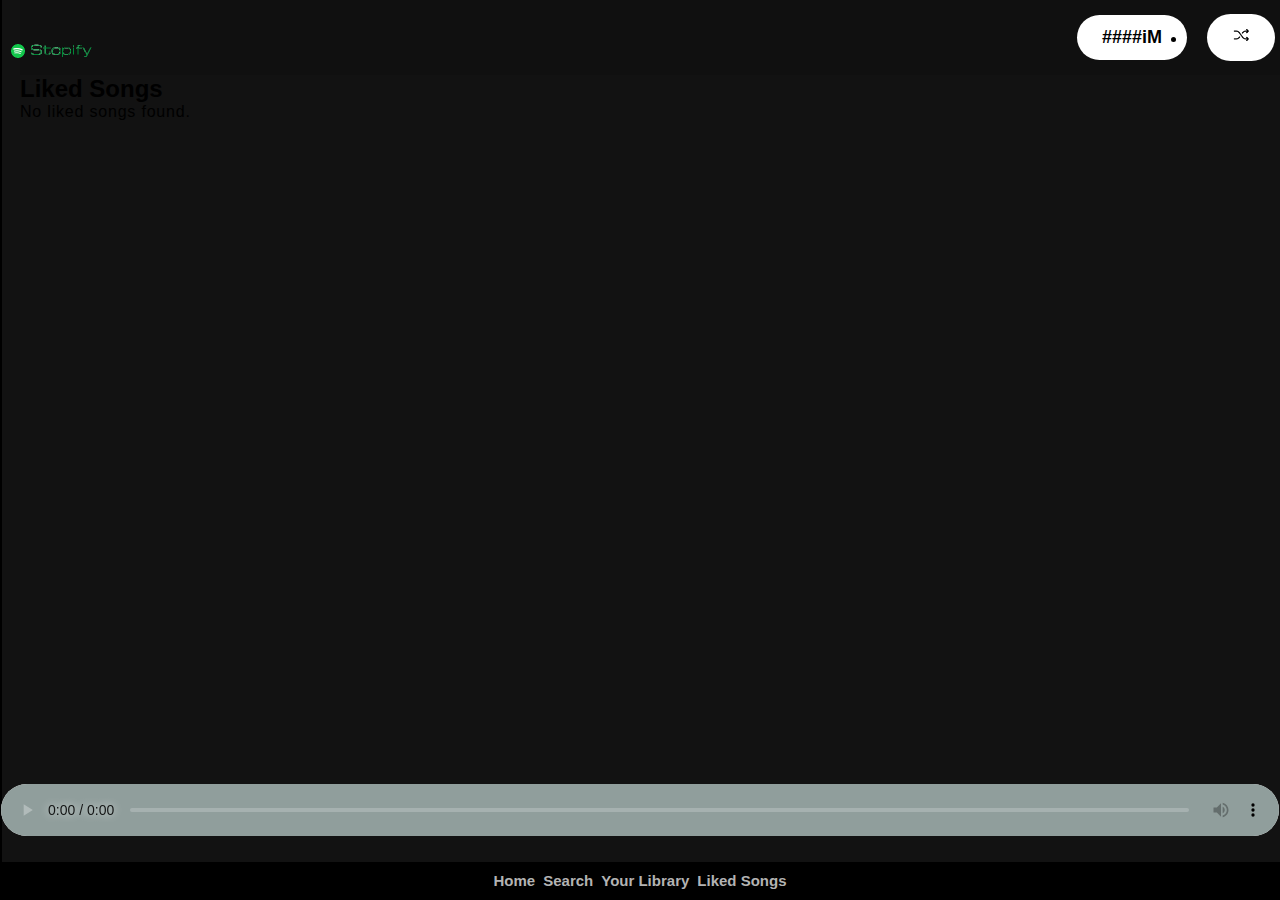
==== likedsongs.html @ ab85a43c "Create likedsongs.html" ====
<!DOCTYPE html>
<html>

<head>
  <meta charset="UTF-8">
  <meta name="viewport" content="width=device-width, initial-scale=1.0">
  <title>Stopify - Liked Songs</title>
  <link rel="shortcut icon"
    href="https://www.freepnglogos.com/uploads/spotify-logo-png/spotify-logo-spotify-symbol-3.png" type="image/png">
  <link rel="stylesheet" href="stopify.css">
  <style>
    #audioPlayer {
      color: white;
      position: fixed;
      width: 100%;
      bottom: 7%;
      left: 0;
      right: 0;
      align-items: center;
      justify-content: space-between;
      padding: 1px;
      box-sizing: border-box;
    }

    audio::-webkit-media-controls-panel {
      background-color: #909e9c;
      color: white;
    }

    audio::-webkit-media-controls-play-button,
    audio::-webkit-media-controls-volume-slider,
    audio::-webkit-media-controls-timeline {
      filter: invert(1);
    }

    .like {
      cursor: pointer;
      color: white;
      font-size: 1.5em;
    }

    .liked {
      color: red;
    }

    .green-play-button {

      cursor: pointer;
      background-color: #1db954;
      color: white;
      border: none;
      padding: 10px 10px;
      border-radius: 50%;
      font-size: 0.5em;
      margin-left: 10px;

    }

    .song-item {
      display: flex;
      align-items: center;
      margin-bottom: 10px;
    }

    .song-item img {
      width: 50px;
      height: 50px;
      margin-right: 10px;
    }

    .song-info {
      flex-grow: 1;
    }

    .unlike-button {
      cursor: pointer;
      background-color: red;
      color: white;
      border: none;
      padding: 10px 10px;
      border-radius: 50%;
      font-size: 0.5em;
      margin-left: 10px;
    }
  </style>
</head>

<body>
  <div class="sidebar">
    <div class="logo">
      <a href="#">
        <img src="spotify playlist img/icon/logo.png" alt="Logo" />
      </a>
    </div>

    <div class="navigation-bottom">
      <ul>
        <li>
          <a href="index.html">
            <span class="fa fa-home"></span>
            <span>Home</span>
          </a>
        </li>
        <li>
          <a href="#" id="searchIcon">
            <span class="fa fa-search"></span>
            <span>Search</span>
          </a>
        </li>
        <li>
          <a href="#">
            <span class="fa fas fa-book"></span>
            <span>Your Library</span>
          </a>
        </li>
        <li>
          <a href="likedsongs.html">
            <span class="fa fas fa-heart"></span>
            <span>Liked Songs</span>
          </a>
        </li>
      </ul>
    </div>
  </div>

  <div class="main-container">
    <div class="topbar">
      <div class="prev-next-buttons">
      </div>
      <div class="navbar">
        <a href="https://www.instagram.com/ash_him__?utm_source=qr&igsh=MjVvcmNnazgweWdo"><button
            type="button">####iM</button></a>
        <li>
          <button class="shuffleButton" id="shuffleButton">
            <img src="3005162.webp" width="18" alt="Shuffle Icon" />
          </button>
        </li>
      </div>
    </div>

    <div id="searchBar">
      <input type="text" id="searchInput" oninput="search()" placeholder="What do you want to play?">
    </div>

    <h2>Liked Songs</h2>
    <div id="songList" class="item">
      <!-- Liked songs will be populated here -->
    </div>

    <div class="audio-player-container">
      <audio id="audioPlayer" controls></audio>
    </div>
  </div>

  <script>
    var searchBar = document.getElementById('searchBar');
    var searchIcon = document.getElementById('searchIcon');
    var searchInput = document.getElementById('searchInput');
    var songListContainer = document.getElementById('songList');
    var audioPlayer = document.getElementById('audioPlayer');
    var shuffleButton = document.getElementById('shuffleButton');
    var currentPlayingSongIndex = -1;
    var currentlyPlayingButton = null;

    searchIcon.addEventListener('click', function () {
      searchBar.classList.toggle('active');
      searchInput.focus();
      setSearchBarTimeout();
    });

    searchInput.addEventListener('focus', function () {
      searchBar.classList.add('active');
      setSearchBarTimeout();
    });

    function setSearchBarTimeout() {
      setTimeout(function () {
        searchBar.classList.remove('active');
      }, 20000);
    }

    function search() {
      var input, filter, list, title, txtValue;
      input = document.getElementById("searchInput");
      filter = input.value.toUpperCase();
      list = document.querySelector("#songList");

      Array.from(list.children).forEach(function (item) {
        title = item.querySelector(".song-info h4");
        txtValue = title.textContent || title.innerText;

        if (txtValue.toUpperCase().indexOf(filter) > -1) {
          item.style.display = '';
        } else {
          item.style.display = 'none';
        }
      });
    }

    function renderSongs() {
      songListContainer.innerHTML = ''; // Clear existing content
      var likedSongs = JSON.parse(localStorage.getItem('likedSongs')) || [];

      if (likedSongs.length === 0) {
        songListContainer.innerHTML = '<p>No liked songs found.</p>';
      } else {
        likedSongs.forEach(function (song, index) {
          var songItem = document.createElement('div');
          songItem.className = 'song-item';

          var songImage = document.createElement('img');
          songImage.src = song.image;

          var songInfo = document.createElement('div');
          songInfo.className = 'song-info';
          songInfo.innerHTML = '<h4>' + song.title + '<br>' + song.artist + '</h4>';

          var playButton = document.createElement('button');
          playButton.className = 'green-play-button';
          playButton.innerHTML = '&#9654;'; // Play icon
          playButton.addEventListener('click', function () {
            togglePlayPause(index, playButton);
          });

          var unlikeButton = document.createElement('span');
          unlikeButton.className = 'unlike-button';
          unlikeButton.innerHTML = '&#9825;';
          unlikeButton.addEventListener('click', function () {
            unlikeSong(index);
          });

          songItem.appendChild(songImage);
          songItem.appendChild(songInfo);
          songItem.appendChild(playButton);
          songItem.appendChild(unlikeButton);
          songListContainer.appendChild(songItem);
        });
    function togglePlayPause(index, button) {
      var likedSongs = JSON.parse(localStorage.getItem('likedSongs')) || [];
      var song = likedSongs[index];

      if (audioPlayer.src !== song.src) {
        audioPlayer.src = song.src;
        audioPlayer.play();
        button.innerHTML = '&#8778;'; // Pause icon

        // Pause the previous song if another song is playing
        if (currentlyPlayingButton && currentlyPlayingButton !== button) {
          currentlyPlayingButton.innerHTML = '&#9658;'; // Play icon
        }

        currentlyPlayingButton = button;
        currentPlayingSongIndex = index;
      } else if (audioPlayer.paused) {
        audioPlayer.play();
        button.innerHTML = '&#10074;&#10074;'; // Pause icon
      } else {
        audioPlayer.pause();
        button.innerHTML = '&#9658;'; // Play icon
      }
    }

    function unlikeSong(index) {
      var likedSongs = JSON.parse(localStorage.getItem('likedSongs')) || [];
      likedSongs.splice(index, 1);
      localStorage.setItem('likedSongs', JSON.stringify(likedSongs));
      renderSongs();
    }

    function shufflePlaylist() {
      var items = Array.from(songListContainer.children);
      var shuffledPlaylist = shuffle(items);
      currentPlayingSongIndex = 0;
      playNextShuffledSong(shuffledPlaylist);
    }

    function playNextShuffledSong(shuffledPlaylist) {
      if (shuffledPlaylist.length > 0) {
        if (currentPlayingSongIndex < shuffledPlaylist.length) {
          var songElement = shuffledPlaylist[currentPlayingSongIndex];
          var songIndex = Array.from(songListContainer.children).indexOf(songElement);
          playSong(songIndex);
          currentPlayingSongIndex++;
        } else {
          audioPlayer.pause();
        }
      }
    }

    function shuffle(array) {
      var currentIndex = array.length,
        temporaryValue, randomIndex;

      while (0 !== currentIndex) {
        randomIndex = Math.floor(Math.random() * currentIndex);
        currentIndex -= 1;

        temporaryValue = array[currentIndex];
        array[currentIndex] = array[randomIndex];
        array[randomIndex] = temporaryValue;
      }

      return array;
    }

    shuffleButton.addEventListener('click', shufflePlaylist);

    // Load liked songs when the page loads
    document.addEventListener('DOMContentLoaded', function () {
      renderSongs();
    });
      }
    }

    function playSong(index) {
      var likedSongs = JSON.parse(localStorage.getItem('likedSongs')) || [];
      var song = likedSongs[index];
      audioPlayer.src = song.src; // Assuming each song object has a 'src' attribute
      audioPlayer.play();
      currentPlayingSongIndex = index;
    }

    function unlikeSong(index) {
      var likedSongs = JSON.parse(localStorage.getItem('likedSongs')) || [];
      likedSongs.splice(index, 1);
      localStorage.setItem('likedSongs', JSON.stringify(likedSongs));
      renderSongs();
    }

    function shufflePlaylist() {
      var items = Array.from(songListContainer.children);
      var shuffledPlaylist = shuffle(items);
      currentPlayingSongIndex = 0;
      playNextShuffledSong(shuffledPlaylist);
    }


    function playNextShuffledSong(shuffledPlaylist) {
      if (shuffledPlaylist.length > 0) {
        if (currentPlayingSongIndex < shuffledPlaylist.length) {
          var songElement = shuffledPlaylist[currentPlayingSongIndex];
          var songIndex = Array.from(songListContainer.children).indexOf(songElement);
          playSong(songIndex);
          currentPlayingSongIndex++;
        } else {
          audioPlayer.pause();
        }
      }
    }

    function shuffle(array) {
      var currentIndex = array.length,
        temporaryValue, randomIndex;

      while (0 !== currentIndex) {
        randomIndex = Math.floor(Math.random() * currentIndex);
        currentIndex -= 1;

        temporaryValue = array[currentIndex];
        array[currentIndex] = array[randomIndex];
        array[randomIndex] = temporaryValue;
      }

      return array;
    }


    window.addEventListener('DOMContentLoaded', function() {
      renderSongs();
      shuffleButton.addEventListener('click', function() {
        shufflePlaylist();
      });
      audioPlayer.addEventListener('ended', function() {
        playNextShuffledSong(shuffledPlaylist);
      });
    });
  </script>
</body>

</html>
---- stopify.css ----
/* Reset default styles */
* {
  padding: 0;
  margin: 0;
}

/* Body styles */
body {
  background-color: #121212;
  font-family: 'Montserrat', sans-serif;
}

/* Sidebar styles */
.sidebar {
  position: fixed;
  left: 0;
  top: 0;
  bottom: 0;
  width: 0px;
  background-color: #000000;
  padding: 1px;
}
.sidebar .logo img {
  width: 100px;
}
.sidebar .navigation ul {
  list-style: none;
  margin-top: 20px;
}
.sidebar .navigation ul li {
  padding: 10px 0px;
}
.sidebar .navigation ul li a {
  color: #b3b3b3;
  text-decoration: none;
  font-weight: bold;
  font-size: 13px;
}
.sidebar .navigation ul li a:hover,
.sidebar .navigation ul li a:active,
.sidebar .navigation ul li a:focus {
  color: #ffffff;
}
.sidebar .navigation ul li a:hover .fa,
.sidebar .navigation ul li a:active .fa,
.sidebar .navigation ul li a:focus .fa {
  color: #b3b3b3;
}
.sidebar .navigation ul li .fa {
  font-size: 20px;
  margin-right: 10px;
}
.sidebar .navigation ul li a:hover .fa:hover,
.sidebar .navigation ul li a:hover .fa:active,
.sidebar .navigation ul li a:hover .fa:focus {
  color: #ffffff;
}
.sidebar .policies {
  position: absolute;
  bottom: 100px;
}
.sidebar .policies ul {
  list-style: none;
}
.sidebar .policies ul li {
  padding-bottom: 5px;
}
.sidebar .policies ul li a {
  color: #b3b3b3;
  font-weight: 500;
  text-decoration: none;
  font-size: 10px;
}
.sidebar .policies ul li a:hover,
.sidebar .policies ul li a:active,
.sidebar .policies ul li a:focus {
  text-decoration: underline;
}

/* Main container styles */
.main-container {
  margin-left: 20px;
  margin-bottom: 100px;
}

/* Topbar styles */
.topbar {

  display: flex;
  justify-content: space-between;
  background-color: #101010;
  padding: 14px 5px;
}
.topbar .prev-next-buttons button {
  color: #7a7a7a;
  cursor: not-allowed;
  width: 34px;
  height: 34px;
  border-radius: 100%;
  font-size: 18px;
  border: 0px;
  background-color: #090909;
  margin-right: 10px;
}
.topbar .navbar {
  display: flex;
  align-items: center;
}
.topbar .navbar ul {
  list-style: none;
}
.topbar .navbar ul li {
  display: inline-block;
  margin: 0px 8px;
  width: 70px;
}
.topbar .navbar ul li a {
  color: #b3b3b3;
  text-decoration: none;
  font-weight: bold;
  font-size: 14px;
  letter-spacing: 1px;
}
.topbar .navbar ul li a:hover,
.topbar .navbar ul li a:active,
.topbar .navbar ul li a:focus {
  color: #ffffff;
  font-size: 15px;
}
.topbar .navbar ul li.divider {
  color: #ffffff;
  font-size: 26px;
  margin: 0px 20px;
  width: auto;
}
.topbar .navbar button {

  top: 0;
  right: 0;
  background-color: #ffffff;
  color: #000000;
  font-size: 18px;
  font-weight: bold;
  padding: 12px 25px;
  border: 0px;
  border-radius: 55px;
  cursor: pointer;
  margin-left: 20px;
}
.topbar .navbar button:hover,
.topbar .navbar button:active,
.topbar .navbar button:focus {
  background-color: #f2f2f2;
}

/* Spotify playlists styles */
.spotify-playlists {	
  padding: 0px 0px;
}
.spotify-playlists h2 {
  color: #ffffff;
  font-size: 22px;
  margin-bottom: 20px;
}
.spotify-playlists .list {
  display: flex;
  gap: 20px;
}
.spotify-playlists .list .item {
  min-width: 140px;
  width: 160px;
  padding: 15px;
  background-color: #181818;
  border-radius: 6px;
  cursor: pointer;
  transition: all ease 0.4s;
}
.spotify-playlists .list .item:hover {
  background-color: #252525;
}
.spotify-playlists .list .item img {
  width: 100%;
  border-radius: 6px;
  margin-bottom: 10px;
}
.spotify-playlists .list .item .play {
  position: relative;
}
.spotify-playlists .list .item .play .fa {
  position: absolute;
  right: 10px;
  top: -60px;
  padding: 18px;
  background-color: #1db954;
  border-radius: 100%;
  opacity: 0;
  transition: all ease 0.4s;
}
.spotify-playlists .list .item:hover .play .fa {
  opacity: 1;
  transform: translateY(-20px);
}
.spotify-playlists .list .item h4 {
  color: #ffffff;
  font-size: 14px;
  margin-bottom: 10px;
  white-space: nowrap;
  overflow: hidden;
  text-overflow: ellipsis;
}
.spotify-playlists .list .item p {
  color: #989898;
  font-size: 12px;
  line-height: 20px;
  font-weight: 600;
  text-overflow: ellipsis;
}
.spotify-playlists hr {
  margin: 70px 0px 0px;
  border-color: #636363;
}

/* Preview styles */
.preview {
  position: fixed;
  bottom: 0;
  left: 0;
  right: 0;
  background: linear-gradient(to right, #ae2896, #509bf5);
  padding: 15px 40px;
  display: flex;
  justify-content: space-between;
}
.preview h6 {
  color: #ffffff;
  text-transform: uppercase;
  font-weight: 400;
  font-size: 12px;
  margin-bottom: 10px;
}
.preview p {
  color: #ffffff;
  font-size: 14px;
  font-weight: 500;
}
.preview button {
  background-color: #ffffff;
  color: #000000;
  font-size: 16px;
  font-weight: bold;
  padding: 14px 30px;
  border: 0px;
  border-radius: 40px;
  cursor: pointer;
}






#searchBar {
  display: none;
  position: absolute;
  width: 100%;
  bottom: 89%;
  left: 0;
  background-color: black; /* Dark theme for the bar */
  padding: 10px 20px; /* Padding for aesthetic spacing */
  box-shadow: 0 2px 4px rgba(0,0,0,0.5); /* Subtle shadow for depth */
}

#searchBar.active {
  display: flex;
  align-items: center;
  justify-content: center;
}

#searchBar #searchInput {
  width: 60%; /* Percentage width to maintain responsiveness */
  padding: 10px 15px;
  font-size: 18px;
  border-radius: 30px; /* Rounded corners */
  border: none;
  outline: none;
  color: white; /* Text color */
  background-color: #333; /* Darker element background */
}

#searchBar #searchInput::placeholder {
  color: #ddd; /* Lighter placeholder text */
}










$primary-green: #5cd269; 
$primary-white: rgba(255,255,255,.8); 
$body-font: 'Roboto', sans-serif;

body { 
background: #0a0a0a; 
font-family: $body-font; 
font-weight: 100; 
color: $primary-white; 
}

a { 
color: $primary-white; 
}

.search-bar{ 
  background: #000; 
nav.tab-bar { 
  background: #222;
  position: absolute;
  top: 0; 
  left: 67%; 
  }
}
p { 
  font-weight: 100;
  letter-spacing: .8px; 
}

.page-container { 
  width: 100%; 
  height: 100%; 
  max-height: 1200px; 
  max-width: 1000px; 
}

.iphone-wrapper { 
  height: 580px; 
  width: 350px; 
  margin: 0 auto; 
  border: 1px #222 solid; 
  overflow: hidden; 
}

.search-canvas, 
.content-canvas {
  height: 100%; 
  float: left; 
}

.search-canvas { 
  width: 95%; 
  display: block;
  position: relative; 
  top: -20; 
  &::after { 
  content: "";
  background: url('https://snap-photos.s3.amazonaws.com/img-thumbs/960w/QM8SLOCJ8M.jpg');
  opacity: 0.1;
  top: 0;
  left: 0;
  bottom: 0;
  right: 0;
  position: absolute;
  z-index: -1;   
  }
}

ul { 
margin: 0; 
  li { 
    list-style: none; 
  }
}

ul.side-left-menu { 
  li { 
    padding: 15px 20px;
    font-weight: 300; 
    img, i { 
      margin-right: 15px;
      opacity: .4;
    }
  }
}

li.voice-search { 
  border-bottom: 1px solid $primary-green; 
  margin-left: 20px; 
  .fa { 
    margin-right: 10px; 
  }
  input { 
    background: rgba(255,255,255, .8);
  }
}

.content-canvas { 
  position: relative; 
  top: 0; 
  left: 0; 
  width: 5%; 
  background: #222;
  padding: 0 10px; 
}
#searchBar {
  display: none;
  margin-top: 20px; /* Adjust margin as needed */












}

#searchBar.active {
  display: block;
}

/* Add this to your existing CSS */



#searchInput {
  color: #fff; /* Text color */
  background-color: #282828; /* Background color */
  border: none; /* Remove border */
  padding: 10px 20px; /* Add padding */
  width: 300px; /* Set width */
  border-radius: 20px; /* Add border-radius for rounded corners */
  font-size: 16px; /* Adjust font size */
}




.navigation-bottom {
  position: fixed;
  bottom: 0;
  left: 0;
  width: 100%;
  background-color: #000;
  display: flex;
  justify-content: space-around;
  padding: 10px 0;
}

.navigation-bottom ul {
  list-style: none;
  display: flex;
}

.navigation-bottom ul li {
  margin: 0 4px;
}

.navigation-bottom ul li a {
  color: #b3b3b3;
  text-decoration: none;
  font-weight: bold;
  font-size: 15px;
}

.navigation-bottom ul li a:hover,
.navigation-bottom ul li a:active,
.navigation-bottom ul li a:focus {
  color: #ffffff;
}
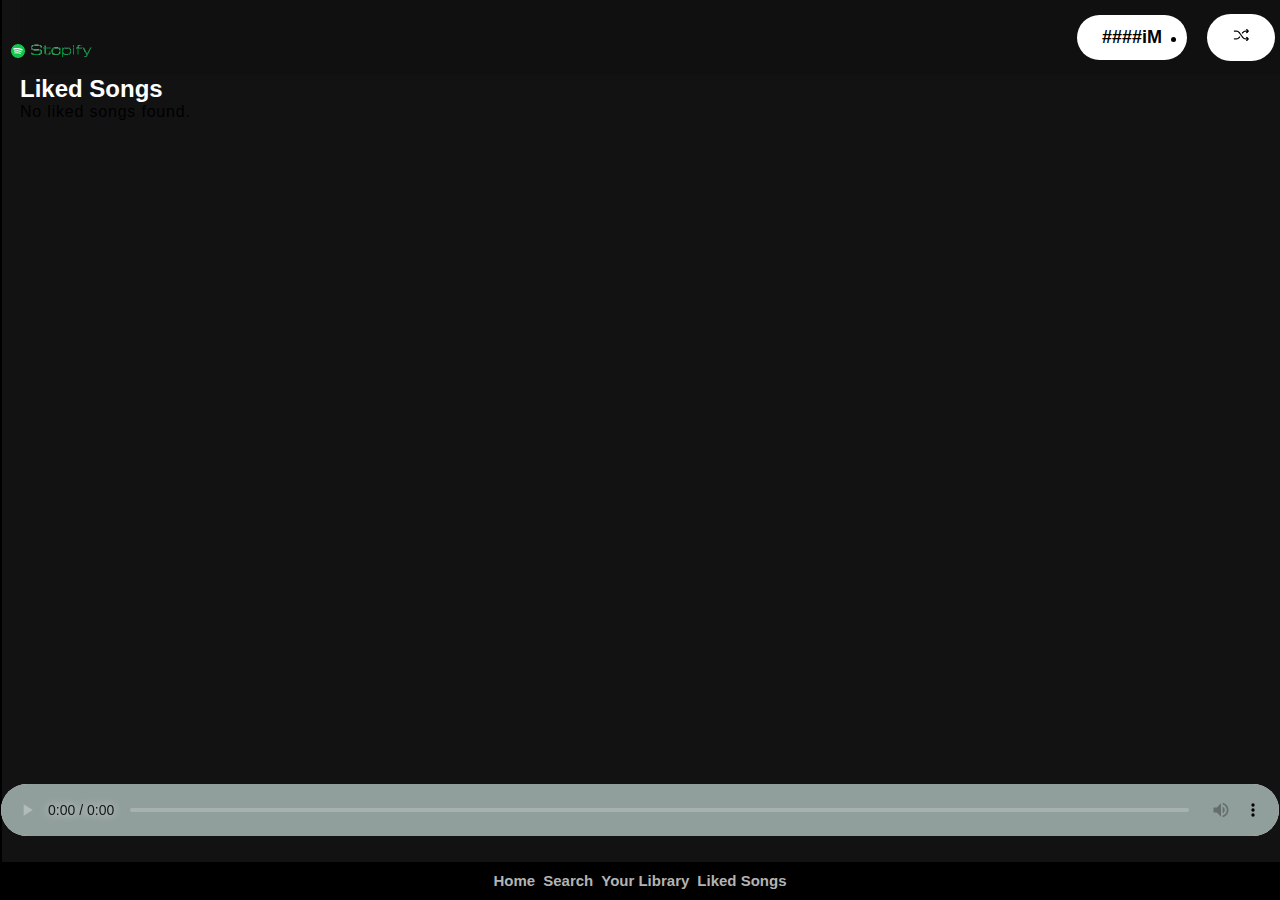
==== commit 254c19ca: "Update likedsongs.html" ====
--- a/likedsongs.html
+++ b/likedsongs.html
@@ -142,7 +142,7 @@
       <input type="text" id="searchInput" oninput="search()" placeholder="What do you want to play?">
     </div>
 
-    <h2>Liked Songs</h2>
+    <h2 style="color:white;">Liked Songs</h2>
     <div id="songList" class="item">
       <!-- Liked songs will be populated here -->
     </div>
@@ -213,7 +213,7 @@
 
           var songInfo = document.createElement('div');
           songInfo.className = 'song-info';
-          songInfo.innerHTML = '<h4>' + song.title + '<br>' + song.artist + '</h4>';
+          songInfo.innerHTML = '<h4 style="color:grey;">' + song.title + '<br>' + song.artist + '</h4>';
 
           var playButton = document.createElement('button');
           playButton.className = 'green-play-button';
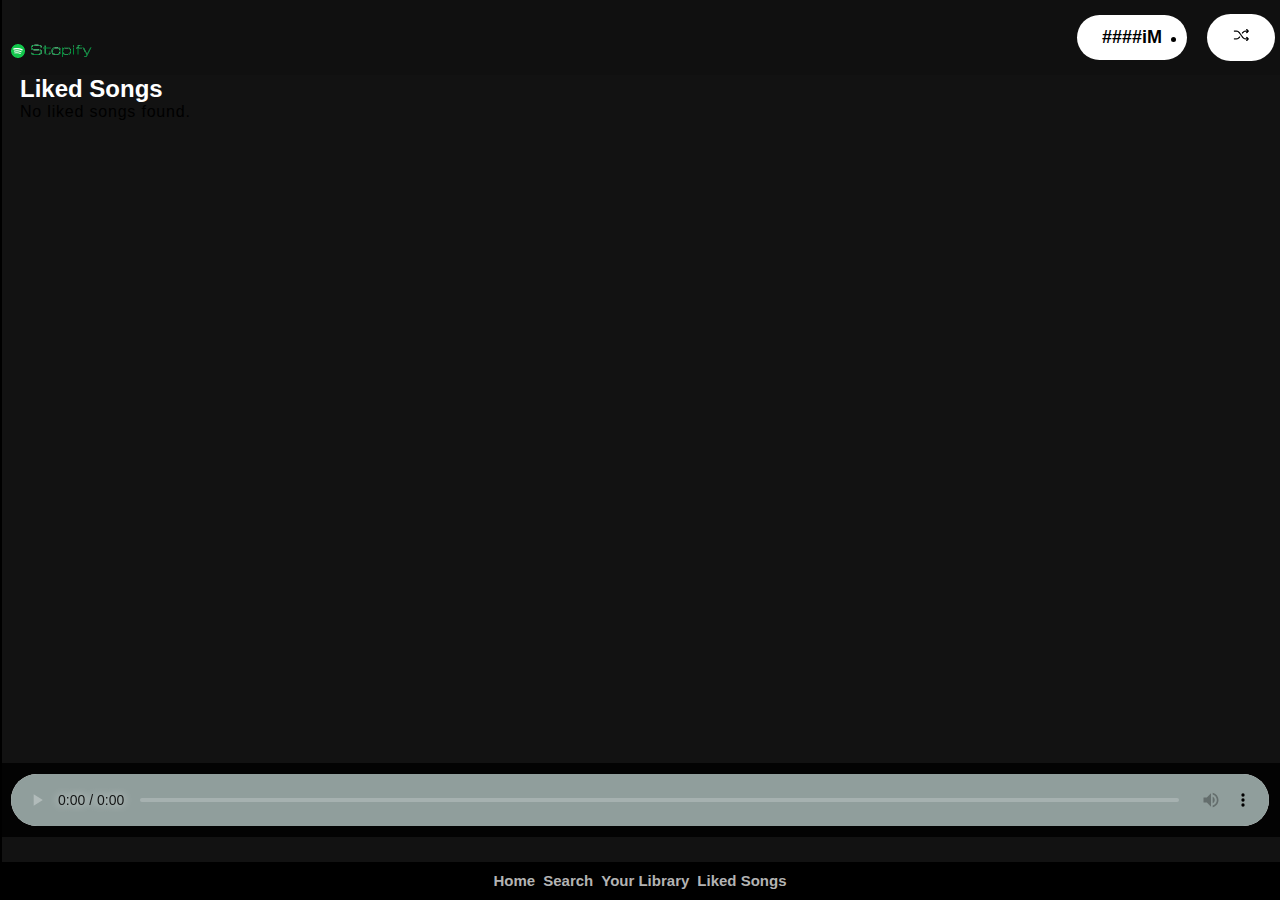
==== commit aee4dc7a: "Update likedsongs.html" ====
--- a/likedsongs.html
+++ b/likedsongs.html
@@ -11,7 +11,6 @@
   <style>
     #audioPlayer {
       color: white;
-      position: fixed;
       width: 100%;
       bottom: 7%;
       left: 0;
@@ -44,7 +43,6 @@
     }
 
     .green-play-button {
-
       cursor: pointer;
       background-color: #1db954;
       color: white;
@@ -53,7 +51,6 @@
       border-radius: 50%;
       font-size: 0.5em;
       margin-left: 10px;
-
     }
 
     .song-item {
@@ -81,6 +78,23 @@
       border-radius: 50%;
       font-size: 0.5em;
       margin-left: 10px;
+    }
+
+    .audio-player-container {
+      display: flex;
+      align-items: center;
+      position: fixed;
+      bottom: 7%;
+      left: 0;
+      right: 0;
+      padding: 10px;
+      background-color: rgba(0, 0, 0, 0.8);
+    }
+
+    .audio-player-container img {
+      margin-right: 10px;
+      width: 50px;
+      height: 50px;
     }
   </style>
 </head>
@@ -148,11 +162,12 @@
     </div>
 
     <div class="audio-player-container">
+      <img id="currentSongImage" src="" alt="Song Image">
       <audio id="audioPlayer" controls></audio>
     </div>
   </div>
 
-  <script>
+<script>
     var searchBar = document.getElementById('searchBar');
     var searchIcon = document.getElementById('searchIcon');
     var searchInput = document.getElementById('searchInput');
@@ -161,220 +176,178 @@
     var shuffleButton = document.getElementById('shuffleButton');
     var currentPlayingSongIndex = -1;
     var currentlyPlayingButton = null;
+    var shuffledPlaylist = [];
+    var currentSongImage = document.getElementById('currentSongImage'); // Reference to the image element
+
+    // Hide the current song image initially
+    currentSongImage.style.display = 'none';
 
     searchIcon.addEventListener('click', function () {
-      searchBar.classList.toggle('active');
-      searchInput.focus();
-      setSearchBarTimeout();
+        searchBar.classList.toggle('active');
+        searchInput.focus();
+        setSearchBarTimeout();
     });
 
     searchInput.addEventListener('focus', function () {
-      searchBar.classList.add('active');
-      setSearchBarTimeout();
+        searchBar.classList.add('active');
+        setSearchBarTimeout();
     });
 
     function setSearchBarTimeout() {
-      setTimeout(function () {
-        searchBar.classList.remove('active');
-      }, 20000);
+        setTimeout(function () {
+            searchBar.classList.remove('active');
+        }, 20000);
     }
 
     function search() {
-      var input, filter, list, title, txtValue;
-      input = document.getElementById("searchInput");
-      filter = input.value.toUpperCase();
-      list = document.querySelector("#songList");
-
-      Array.from(list.children).forEach(function (item) {
-        title = item.querySelector(".song-info h4");
-        txtValue = title.textContent || title.innerText;
-
-        if (txtValue.toUpperCase().indexOf(filter) > -1) {
-          item.style.display = '';
+        var input, filter, list, title, txtValue;
+        input = document.getElementById("searchInput");
+        filter = input.value.toUpperCase();
+        list = document.querySelector("#songList");
+
+        Array.from(list.children).forEach(function (item) {
+            title = item.querySelector(".song-info h4");
+            txtValue = title.textContent || title.innerText;
+
+            if (txtValue.toUpperCase().indexOf(filter) > -1) {
+                item.style.display = '';
+            } else {
+                item.style.display = 'none';
+            }
+        });
+    }
+
+    function renderSongs() {
+        songListContainer.innerHTML = ''; // Clear existing content
+        var likedSongs = JSON.parse(localStorage.getItem('likedSongs')) || [];
+
+        // Hide the image element initially
+        currentSongImage.style.display = 'none';
+
+        if (likedSongs.length === 0) {
+            songListContainer.innerHTML = '<p>No liked songs found.</p>';
         } else {
-          item.style.display = 'none';
+            likedSongs.forEach(function (song, index) {
+                var songItem = document.createElement('div');
+                songItem.className = 'song-item';
+
+                var songImage = document.createElement('img');
+                songImage.src = song.image;
+
+                var songInfo = document.createElement('div');
+                songInfo.className = 'song-info';
+                songInfo.innerHTML = '<h4 style="color:grey;">' + song.title + '<br>' + song.artist + '</h4>';
+
+                var playButton = document.createElement('button');
+                playButton.className = 'green-play-button';
+                playButton.innerHTML = '&#9654;'; // Play icon
+                playButton.addEventListener('click', function () {
+                    togglePlayPause(index, playButton);
+                });
+
+                var unlikeButton = document.createElement('span');
+                unlikeButton.className = 'unlike-button';
+                unlikeButton.innerHTML = '&#9825;';
+                unlikeButton.addEventListener('click', function () {
+                    unlikeSong(index);
+                });
+
+                songItem.appendChild(songImage);
+                songItem.appendChild(songInfo);
+                songItem.appendChild(playButton);
+                songItem.appendChild(unlikeButton);
+                songListContainer.appendChild(songItem);
+            });
         }
-      });
-    }
-
-    function renderSongs() {
-      songListContainer.innerHTML = ''; // Clear existing content
-      var likedSongs = JSON.parse(localStorage.getItem('likedSongs')) || [];
-
-      if (likedSongs.length === 0) {
-        songListContainer.innerHTML = '<p>No liked songs found.</p>';
-      } else {
-        likedSongs.forEach(function (song, index) {
-          var songItem = document.createElement('div');
-          songItem.className = 'song-item';
-
-          var songImage = document.createElement('img');
-          songImage.src = song.image;
-
-          var songInfo = document.createElement('div');
-          songInfo.className = 'song-info';
-          songInfo.innerHTML = '<h4 style="color:grey;">' + song.title + '<br>' + song.artist + '</h4>';
-
-          var playButton = document.createElement('button');
-          playButton.className = 'green-play-button';
-          playButton.innerHTML = '&#9654;'; // Play icon
-          playButton.addEventListener('click', function () {
-            togglePlayPause(index, playButton);
-          });
-
-          var unlikeButton = document.createElement('span');
-          unlikeButton.className = 'unlike-button';
-          unlikeButton.innerHTML = '&#9825;';
-          unlikeButton.addEventListener('click', function () {
-            unlikeSong(index);
-          });
-
-          songItem.appendChild(songImage);
-          songItem.appendChild(songInfo);
-          songItem.appendChild(playButton);
-          songItem.appendChild(unlikeButton);
-          songListContainer.appendChild(songItem);
-        });
+    }
+
     function togglePlayPause(index, button) {
-      var likedSongs = JSON.parse(localStorage.getItem('likedSongs')) || [];
-      var song = likedSongs[index];
-
-      if (audioPlayer.src !== song.src) {
+        var likedSongs = JSON.parse(localStorage.getItem('likedSongs')) || [];
+        var song = likedSongs[index];
+
+        if (audioPlayer.src !== song.src) {
+            audioPlayer.src = song.src;
+            audioPlayer.play();
+            button.innerHTML = '&#10074;&#10074;'; // Pause icon
+
+            // Show and update the current song's image
+            currentSongImage.style.display = 'block';
+            currentSongImage.src = song.image;
+
+            // Pause the previous song if another song is playing
+            if (currentlyPlayingButton && currentlyPlayingButton !== button) {
+                currentlyPlayingButton.innerHTML = '&#9658;'; // Play icon
+            }
+
+            currentlyPlayingButton = button;
+            currentPlayingSongIndex = index;
+
+            // Update image when the song ends and next song starts
+            audioPlayer.onended = function () {
+                playNextSong();
+            };
+        } else if (audioPlayer.paused) {
+            audioPlayer.play();
+            button.innerHTML = '&#10074;&#10074;'; // Pause icon
+        } else {
+            audioPlayer.pause();
+            button.innerHTML = '&#9658;'; // Play icon
+        }
+    }
+
+    function playNextSong() {
+        var likedSongs = JSON.parse(localStorage.getItem('likedSongs')) || [];
+
+        // Calculate the index of the next song
+        var nextIndex = (currentPlayingSongIndex + 1) % likedSongs.length;
+
+        // Trigger the next song
+        togglePlayPause(nextIndex, currentlyPlayingButton);
+    }
+
+    function unlikeSong(index) {
+        var likedSongs = JSON.parse(localStorage.getItem('likedSongs')) || [];
+        likedSongs.splice(index, 1);
+        localStorage.setItem('likedSongs', JSON.stringify(likedSongs));
+        renderSongs();
+    }
+
+    function shufflePlaylist() {
+        var likedSongs = JSON.parse(localStorage.getItem('likedSongs')) || [];
+        shuffledPlaylist = likedSongs.slice(); // Copy the array
+        for (var i = shuffledPlaylist.length - 1; i > 0; i--) {
+            var j = Math.floor(Math.random() * (i + 1));
+            var temp = shuffledPlaylist[i];
+            shuffledPlaylist[i] = shuffledPlaylist[j];
+            shuffledPlaylist[j] = temp;
+        }
+        playShuffledSong(0); // Start playing the first song in the shuffled playlist
+    }
+
+    function playShuffledSong(index) {
+        var song = shuffledPlaylist[index];
         audioPlayer.src = song.src;
         audioPlayer.play();
-        button.innerHTML = '&#8778;'; // Pause icon
-
-        // Pause the previous song if another song is playing
-        if (currentlyPlayingButton && currentlyPlayingButton !== button) {
-          currentlyPlayingButton.innerHTML = '&#9658;'; // Play icon
-        }
-
-        currentlyPlayingButton = button;
         currentPlayingSongIndex = index;
-      } else if (audioPlayer.paused) {
-        audioPlayer.play();
-        button.innerHTML = '&#10074;&#10074;'; // Pause icon
-      } else {
-        audioPlayer.pause();
-        button.innerHTML = '&#9658;'; // Play icon
-      }
-    }
-
-    function unlikeSong(index) {
-      var likedSongs = JSON.parse(localStorage.getItem('likedSongs')) || [];
-      likedSongs.splice(index, 1);
-      localStorage.setItem('likedSongs', JSON.stringify(likedSongs));
-      renderSongs();
-    }
-
-    function shufflePlaylist() {
-      var items = Array.from(songListContainer.children);
-      var shuffledPlaylist = shuffle(items);
-      currentPlayingSongIndex = 0;
-      playNextShuffledSong(shuffledPlaylist);
-    }
-
-    function playNextShuffledSong(shuffledPlaylist) {
-      if (shuffledPlaylist.length > 0) {
-        if (currentPlayingSongIndex < shuffledPlaylist.length) {
-          var songElement = shuffledPlaylist[currentPlayingSongIndex];
-          var songIndex = Array.from(songListContainer.children).indexOf(songElement);
-          playSong(songIndex);
-          currentPlayingSongIndex++;
-        } else {
-          audioPlayer.pause();
-        }
-      }
-    }
-
-    function shuffle(array) {
-      var currentIndex = array.length,
-        temporaryValue, randomIndex;
-
-      while (0 !== currentIndex) {
-        randomIndex = Math.floor(Math.random() * currentIndex);
-        currentIndex -= 1;
-
-        temporaryValue = array[currentIndex];
-        array[currentIndex] = array[randomIndex];
-        array[randomIndex] = temporaryValue;
-      }
-
-      return array;
-    }
-
+
+        // Show and update the current song's image
+        currentSongImage.style.display = 'block';
+        currentSongImage.src = song.image;
+
+        // Set up for next song when current song ends
+        audioPlayer.onended = function () {
+            var nextIndex = (index + 1) % shuffledPlaylist.length;
+            playShuffledSong(nextIndex);
+        };
+    }
+
+    // Event listener for the shuffle button
     shuffleButton.addEventListener('click', shufflePlaylist);
 
-    // Load liked songs when the page loads
-    document.addEventListener('DOMContentLoaded', function () {
-      renderSongs();
-    });
-      }
-    }
-
-    function playSong(index) {
-      var likedSongs = JSON.parse(localStorage.getItem('likedSongs')) || [];
-      var song = likedSongs[index];
-      audioPlayer.src = song.src; // Assuming each song object has a 'src' attribute
-      audioPlayer.play();
-      currentPlayingSongIndex = index;
-    }
-
-    function unlikeSong(index) {
-      var likedSongs = JSON.parse(localStorage.getItem('likedSongs')) || [];
-      likedSongs.splice(index, 1);
-      localStorage.setItem('likedSongs', JSON.stringify(likedSongs));
-      renderSongs();
-    }
-
-    function shufflePlaylist() {
-      var items = Array.from(songListContainer.children);
-      var shuffledPlaylist = shuffle(items);
-      currentPlayingSongIndex = 0;
-      playNextShuffledSong(shuffledPlaylist);
-    }
-
-
-    function playNextShuffledSong(shuffledPlaylist) {
-      if (shuffledPlaylist.length > 0) {
-        if (currentPlayingSongIndex < shuffledPlaylist.length) {
-          var songElement = shuffledPlaylist[currentPlayingSongIndex];
-          var songIndex = Array.from(songListContainer.children).indexOf(songElement);
-          playSong(songIndex);
-          currentPlayingSongIndex++;
-        } else {
-          audioPlayer.pause();
-        }
-      }
-    }
-
-    function shuffle(array) {
-      var currentIndex = array.length,
-        temporaryValue, randomIndex;
-
-      while (0 !== currentIndex) {
-        randomIndex = Math.floor(Math.random() * currentIndex);
-        currentIndex -= 1;
-
-        temporaryValue = array[currentIndex];
-        array[currentIndex] = array[randomIndex];
-        array[randomIndex] = temporaryValue;
-      }
-
-      return array;
-    }
-
-
-    window.addEventListener('DOMContentLoaded', function() {
-      renderSongs();
-      shuffleButton.addEventListener('click', function() {
-        shufflePlaylist();
-      });
-      audioPlayer.addEventListener('ended', function() {
-        playNextShuffledSong(shuffledPlaylist);
-      });
-    });
-  </script>
+    // Load the songs when the page is ready
+    document.addEventListener('DOMContentLoaded', renderSongs);
+</script>
+
 </body>
 
 </html>
